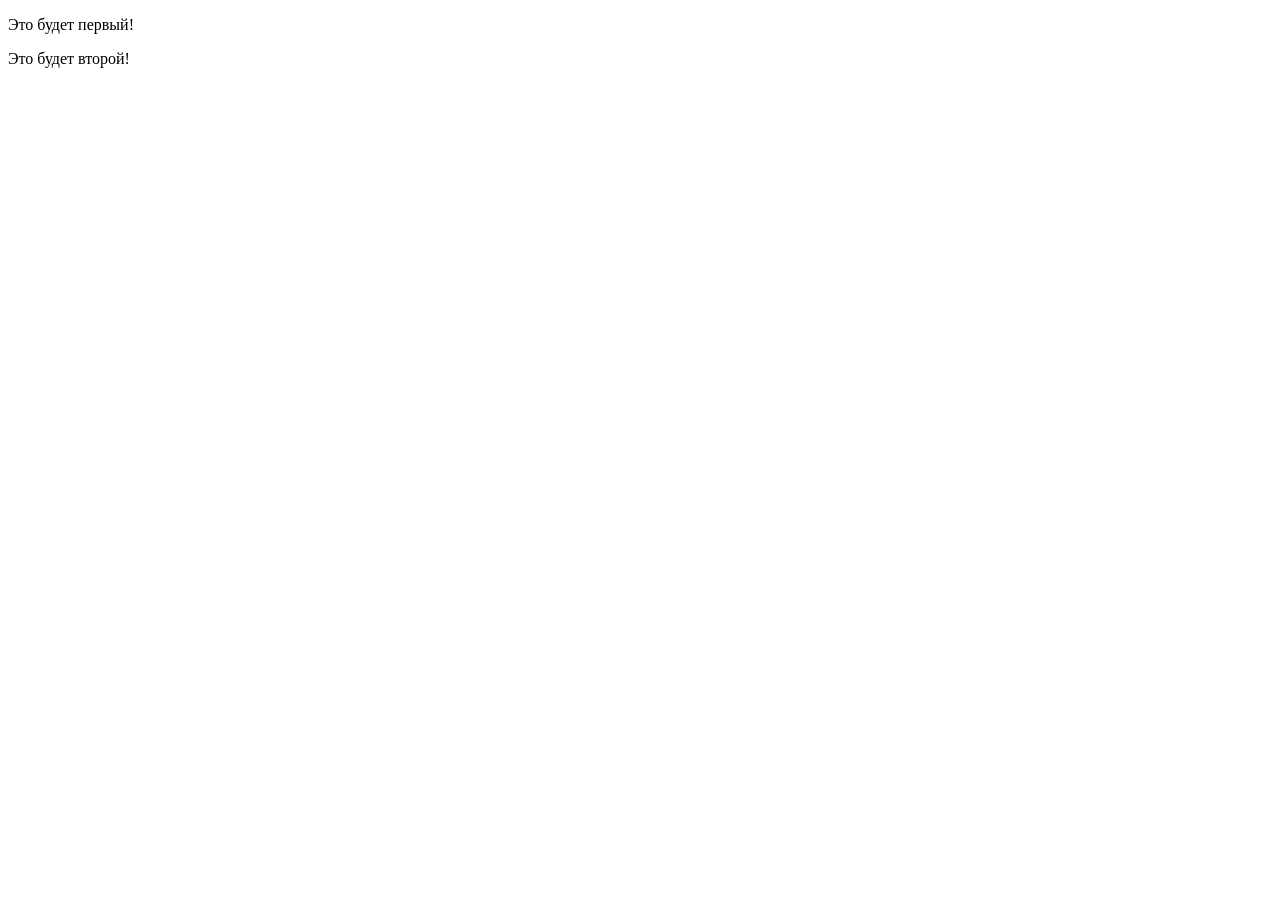
==== index.html @ 0b70e759 "переименовала файл" ====
<!DOCTYPE html>
<html>
	<head>
		<title>
			Моя первая страница			
		</title>
	</head>
	<body>
		<!-- Первый абзац тут -->
		<p>Это будет первый!</p>
		<!-- Второй абзац тут -->
		<p>Это будет второй!</p>
		<!--
			<p>Это третий, но его типа не видно. </p> 
						-->	

	</body>
</html>
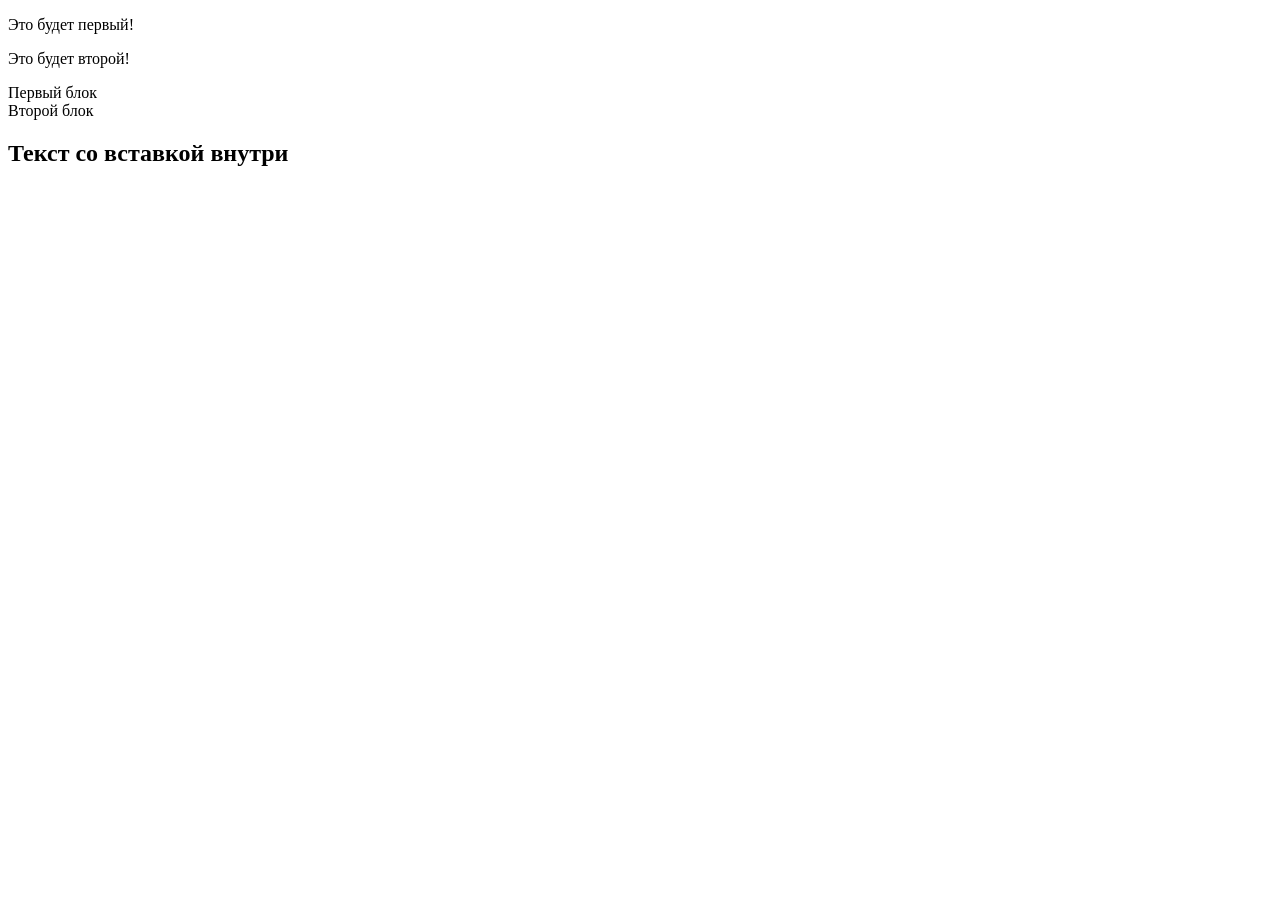
==== commit 15d3e869: "упорядоченная страница" ====
--- a/index.html
+++ b/index.html
@@ -1,6 +1,12 @@
 <!DOCTYPE html>
 <html>
 	<head>
+		<meta charset="UTF-8">
+		<meta name="description" content="Пишу на html">
+		<meta name="author" content="Сумайя">
+		<meta name="keywords" content="html, css, js">
+		<meta name="viewport" content="width=device-width, initial-scale=1.0">
+
 		<title>
 			Моя первая страница			
 		</title>
@@ -10,9 +16,12 @@
 		<p>Это будет первый!</p>
 		<!-- Второй абзац тут -->
 		<p>Это будет второй!</p>
-		<!--
-			<p>Это третий, но его типа не видно. </p> 
-						-->	
+		<!-- <p>Это третий, но его типа не видно. </p> -->
+		<div>Первый блок</div>
+		<div>Второй блок</div>
+		<h2>Текст co  <span>вставкой</span> внутри</h2> 
+		
+		<!-- Ещё коммент для закрепления материала -->						
 
 	</body>
 </html>
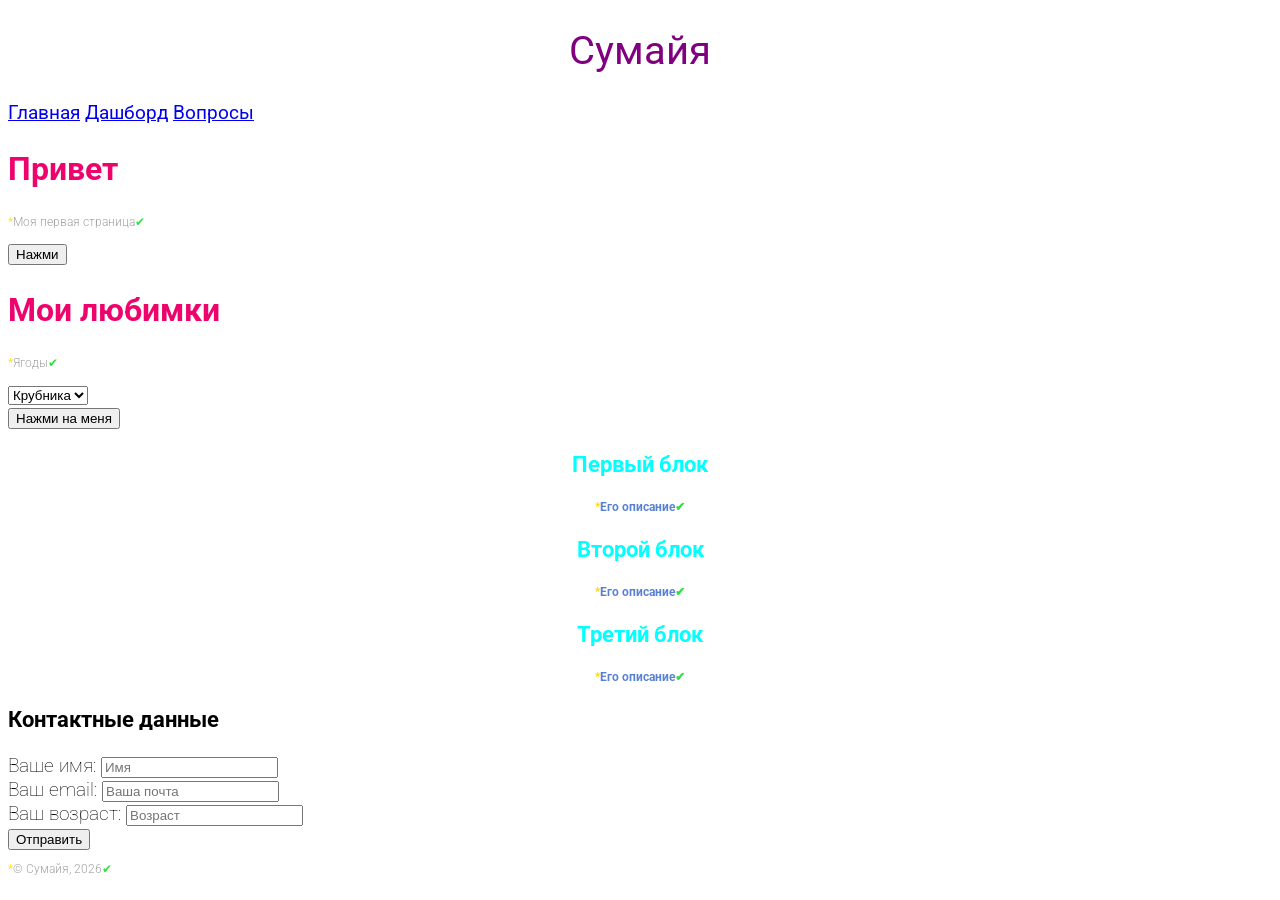
==== commit 8d69b1aa: ":/" ====
--- a/index.html
+++ b/index.html
@@ -1,27 +1,70 @@
 <!DOCTYPE html>
 <html>
-	<head>
-		<meta charset="UTF-8">
-		<meta name="description" content="Пишу на html">
-		<meta name="author" content="Сумайя">
-		<meta name="keywords" content="html, css, js">
-		<meta name="viewport" content="width=device-width, initial-scale=1.0">
+  <head>
+      <meta charset="utf-8">
+      <meta name="viewport" content="width=device-width, initial-scale=1.0">
+    <title> Моя страница</title>
+    <link rel="stylesheet" href="style.css">
+    <link href="https://fonts.googleapis.com/css2?family=Roboto&display=swap" rel="stylesheet">
+  </head>
+  <body>
+    <header>
+      <!-- Шапочка-->
+      <h1 id="title">Сумайя</h1>
+      <nav>
+        <a href="#">Главная</a>
+        <a href="#">Дашборд</a>
+        <a href="#">Вопросы</a>
+      </nav>
+    </header>
+    <main>
+      <section class="hero">
+        <h2>Привет</h2>
+        <p>Моя первая страница</p>
+        <button>Нажми</button>
+      </section>
+      <h2>Мои любимки</h2>
+      <p>Ягоды</p>
+      <select class="berry">
+        <option>Крубника</option>
+        <option>Банан</option>
+        <option>Малина</option>
+      </select><br>
+      <button>Нажми на меня</button><br>
+      <!-- Стилизация блоков-->
+      <section class="cards">
+        <div class="card">
+          <h3>Первый блок</h3>
+          <p>Его описание</p>
+        </div>
+        
+        <div class="card">
+          <h3>Второй блок</h3>
+          <p>Его описание</p>
+        </div>
 
-		<title>
-			Моя первая страница			
-		</title>
-	</head>
-	<body>
-		<!-- Первый абзац тут -->
-		<p>Это будет первый!</p>
-		<!-- Второй абзац тут -->
-		<p>Это будет второй!</p>
-		<!-- <p>Это третий, но его типа не видно. </p> -->
-		<div>Первый блок</div>
-		<div>Второй блок</div>
-		<h2>Текст co  <span>вставкой</span> внутри</h2> 
-		
-		<!-- Ещё коммент для закрепления материала -->						
+        <div class="card">
+          <h3>Третий блок</h3>
+          <p>Его описание</p>
+        </div>
+      </section>
+      <!-- Форма с контактами-->
+      <section class="contacts">
+      <form>
+        <h3>Контактные данные</h3> <!--Я вот не понимаю как в теге ввода задавать класс. -->
+        <label for="name">Ваше имя:</label>
+        <input type="text" id="name" name="name" placeholder="Имя" required><br>
+        <label for="email">Ваш email:</label>
+        <input type="email" id="email" name="email" placeholder="Ваша почта" required><br>
+        <label for="age">Ваш возраст:</label>
+        <input type="number" id="age" name="age" placeholder="Возраст" required><br>
+        <input type="submit" value="Отправить">
+      </form>
+      </section>
+    </main>
+    <footer>
+    <p>&copy; Сумайя, 2026</p>
+    </footer>
+  </body>
+</html>
 
-	</body>
-</html>
--- a/style.css
+++ b/style.css
@@ -0,0 +1,72 @@
+/*Ура, мой первый коммит*/
+#title {
+	color: purple;
+	font-size: 40px;
+	text-align: center;
+	font-weight: normal;
+	}
+
+a:hover { /* При наведении*/
+	color:aquamarine;
+}
+a:active { /*При нажатии*/
+	color:blue; 
+}
+
+input:focus { /*Не вижу как он работает*/
+	color:rgb(172, 106, 234);
+}
+
+p::before {
+	content: "*";
+	color: gold;
+
+}
+
+p::after {
+	content: "✔";
+	color:rgb(43, 226, 61);
+}
+
+/*Заголовок 2 уровня уменьшаем*/
+h2 {
+	color: rgb(238, 3, 109);
+	font-size: 32px;
+	}
+/*Этот селектор отвечает за описания на сайте*/
+p {
+	color: rgb(162, 160, 160);
+	font-size: 12px;
+	font-weight: 300;
+	}
+/*Стилизуем по классам*/
+.hero {
+	color: rgb(191, 0, 255);
+	}
+	
+.cards {
+	text-align: center;
+	color:aqua;
+	font-weight: 600;
+}
+.contacts {
+	font-weight: 100;
+	font-style: normal;
+	color: black;
+}
+
+/*Соседи*/
+div > p {
+	font-weight: bold;
+}
+
+div p {
+	color: rgb(89, 129, 211);
+	font-size:50 px;
+}
+/*К гугл фонту как-то подключились!?*/
+body {
+	color: green;
+	font-family: 'Roboto', sans-serif;
+	font-size: 120%;
+}
